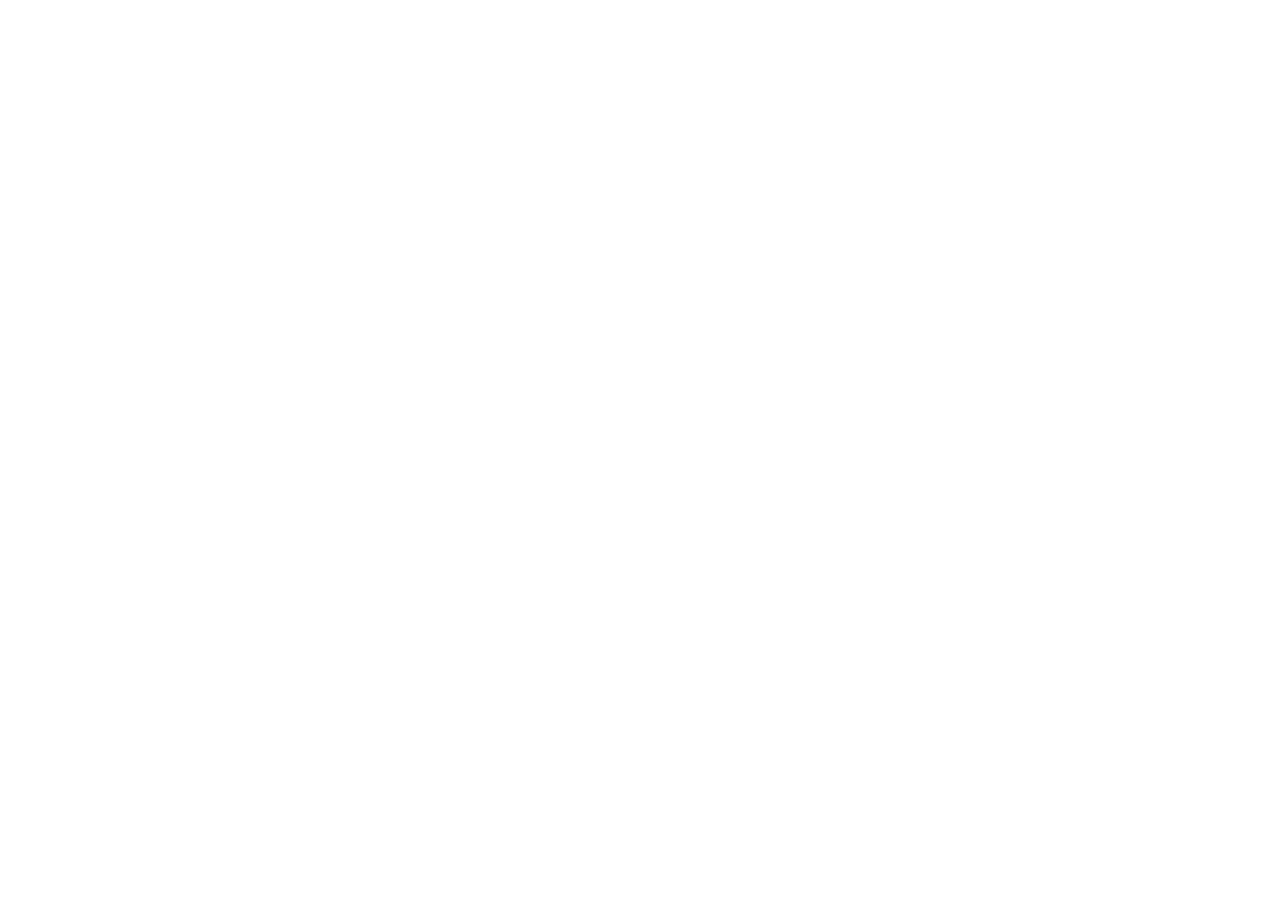
==== portfolio-1.html @ bee565f4 "Add files via upload" ====
<!DOCTYPE html>
<html>
<head>
	<!-- STYLES -->
	<link rel="stylesheet" href="assets/css/bootstrap.min.css">
	<link rel="stylesheet" href="assets/css/ionicons.min.css">
	<link rel="stylesheet" href="assets/css/animsition.min.css">
	<link rel="stylesheet" href="assets/css/animate.css">
	<link rel="stylesheet" href="assets/css/style.css">
</head>
<body class="animsition">
	<!-- HEADER  -->
	<header class="main-header">
		<div class="container">
			<div class="logo">
				<a href="https://vk.com/grusnaa"><img src="assets/img/logo.png" alt="logo"></a>
			</div>
			<div class="menu">
				<!-- desktop navbar -->
				<nav class="desktop-nav">
					<ul class="first-level">
						<li><a href="index.html" class="animsition-link">о сайте</a></li>
						<li><a href="about.html" class="animsition-link">Обществознание</a></li>
						<li><a href="services.html" class="animsition-link">Математика</a></li>
						<li><a href="portfolio-1.html" class="animsition-link">русский язык</a></li>
						<li><a href="blog-1.html" class="animsition-link">Физика</a></li>
						<li><a href="contact.html" class="animsition-link">Информатика</a></li>
							<ul class="second-level">
							</ul>
						</li>
						
					</ul>
				</nav>
				<!-- mobile navbar -->
				<nav class="mobile-nav"></nav>
				<div class="menu-icon">
					<div class="line"></div>
					<div class="line"></div>
					<div class="line"></div>
				</div>
			</div>
		</div>
	</header>

	<!-- HERO SECTION  -->
	<div class="site-hero_2">
		<div class="page-title">
			<div class="big-title montserrat-text uppercase">Русский язык</div>
			<div class="small-title montserrat-text uppercase">МАТЕРИАЛ ЗА 8/9 КЛАСС</div>
		</div>
	</div>

	

	<section>
		<div class="container">
			<div class="row">
				<div class="col-md-6">
					<div class="section-title" style="text-align:left;float:left;width:100%;margin-bottom:0">
						<span>темы:</span>
					</div>

					<p>1.
					   2.
					   3.
					   4.

						</p>
				</div>
				<div class="col-md-6">
					
				</div>
			</div>
		</div>
	</section>


			

	<!-- FOOTER -->
	<footer class="main-footer wow fadeInUp">
		<div class="container">
			<div class="col-md-8 col-sm-12">
				<div class="row">
					<nav class="footer-nav">
						<ul>
							<li><a href="index.html" class="animsition-link link">о сайте </a></li>
							<li><a href="about.html" class="animsition-link link">Обществознание</a></li>
							<li><a href="services.html" class="animsition-link link">Математика</a></li>
							<li><a href="portfolio-1.html" class="animsition-link link">Русский</a></li>
							<li><a href="blog-1.html" class="animsition-link link">Физика</a></li>
							<li><a href="contact.html" class="animsition-link link">Информатика</a></li>
						</ul>
					</nav>
				</div>
			</div>

			<div class="col-md-4 col-sm-12" style="text-align:right">
				<div class="row">
					<div class="uppercase gray-text">
						created by corpach &copy;2022.
					</div>
				
					</ul>
				</div>
			</div>
		</div>
	</footer>

	<!-- SCRIPTS -->
	<script type="text/javascript" src="assets/js/jquery-2.1.4.min.js"></script>
	<script type="text/javascript" src="assets/js/smoothScroll.js"></script>
	<script type="text/javascript" src="assets/js/jquery.flexslider.js"></script>
	<script type="text/javascript" src="assets/js/jquery.animsition.min.js"></script>
	<script type="text/javascript" src="assets/js/wow.min.js"></script>
	<script type="text/javascript" src="assets/js/main.js"></script>
	<script type="text/javascript">
	$(window).load(function(){
		new WOW().init();
		$(".testimonials").flexslider({
			directionNav : false,
			controlNav : false,
			smoothHeight : true,
		});
	});
	</script>
</body>
</html>
---- assets/css/style.css ----
/*

@Author: Akhouad-me
@URL: http://www.akhouad.me
 
This file contains the styling for the actual theme, this
is the file you need to edit to change the look of the
theme.


// Table of contents //

		Body
	0.  General
	1.  Header & footer
	2.  Site heroes
	3.  Services
	4.  Portfolio
	5.  Inputs & textareas styles
	6.  Benefits styles
	7.  Pricing plans styles
	8.  Team styles
	9.  Testimonials styles
	10. clients styles
	11. Blog styles
	
*/
@import url(https://fonts.googleapis.com/css?family=Montserrat:400,700); /* Montserrat font */
@import url(https://fonts.googleapis.com/css?family=Open+Sans:400,300,600,700,800); /* Open sans font */

/* ##### GENERAL  ##### */
*{
	outline:0;padding: 0;margin:0;
	-webkit-box-sizing:border-box;
	        box-sizing:border-box;
}
body{
	background: #fff;
	color:#60606e;
	font-family: "Open sans", sans-serif;
	font-size: 14px;
	-webkit-font-smoothing: antialiased;
    -moz-osx-font-smoothing: grayscale;
    overflow-x: hidden;
}

/* ##### 00 : GENERAL  ##### */
section{
	margin-top: 150px;
}
.green-section{
	background-color:#7beec7;
}
.white-section{
	background-color:#fff;
}
.light-gray-section{
	background-color: #efeff0;
}
img{width:100%;}

/*blockquote*/
blockquote.bq{
	padding: 30px;
	border-left: solid 10px #7beec7;
	font-style: italic;
	font-size: 14px;
	line-height: 30px;
	color:#999999;
	background-color: #efeff0;
}

/*links*/
a{
	color:#60606e;
	-webkit-transition:all .2s ease-in-out;
			transition:all .2s ease-in-out;
}
a.link{
	position: relative;
}
a.link:after{
	content: "";
	position: absolute;
	bottom: -10px;
	left: 0;
	width: 0;
	height: 1px;
	background-color: #7beec7;
	-webkit-transition:all .2s ease-in-out;
			transition:all .2s ease-in-out;
}
a:hover, a:focus{
	color:#60606e;
	text-decoration: none;
}
a:hover:after{
	width: 50%;
}
/*texts*/
.montserrat-text{font-family: "Montserrat", sans-serif; font-weight: 700}
.open-sans-text{font-family: "Open sans", sans-serif}
.white-text{color:white;}
.green-text{color:#7beec7;}
.gray-text{color:#999999;}

.uppercase{text-transform: uppercase;}
.italic{font-style: italic;}
p{
	font-family: "Open sans", sans-serif;
	color:#999999;
	line-height: 30px;
}
ul.social-icons li a:hover{
	color:#7beec7;
}
/*section's title*/
.section-title{
	width: 50%;
	margin: 0 auto 100px;
	text-align: center;
}
.section-title span{
	position: relative;
	z-index: 1;
	font-family: "Montserrat", sans-serif;
	font-weight: 700;
	font-size: 30px;
	text-transform: uppercase;
	color:#60606e;
	position: relative;
	display: inline-block;
	margin-bottom: 20px;
}
.section-title span:after{
	content: "";
	background-color: #7beec7;
	position: absolute;
	top:20px;
	left:0;
	z-index: -1;
	width: 60px;
	height: 20px;
}
.section-title p{
	line-height: 24px;
	color:#60606e;
}
@media (max-width: 991px) {
	.section-title{
		margin : 0 auto 50px;
	}
	.section-title span:after{
		left:50%;
		-webkit-transform:translateX(-50%);
		    -ms-transform:translateX(-50%);
		        transform:translateX(-50%);
	}
}


/*lists*/
/*list 1*/
ul.list li{
	list-style: none;
	position: relative;
	padding-left: 20px;
	margin-bottom: 10px;
}
ul.list li:last-child{margin-bottom: 0}
ul.list li:before{
	font-family: "Ionicons";
	content: '\f374';
	position: absolute;
	left: 0;
	color:#7beec7;
}
/*list 2*/
ul.list_2 li{
	list-style: none;
	float: left;
	width: 100%;
}
ul.list_2 li a{
	display: inline-block;
	padding: 20px;
	border-bottom: solid 1px #bfbfbf;
	width: 100%;
	-webkit-transition:all .2s ease-in-out;
	transition:all .2s ease-in-out;
}
ul.list_2 li:first-child a{border-top:solid 1px #bfbfbf;}
ul.list_2 li a > span{
	float: right;
}
ul.list_2 li a:hover{border-bottom: solid 1px #7beec7;}
/*list 3 (tags)*/
ul.tags{
	float: left;
}
ul.tags li{
	list-style: none;
	margin-right: 5px;
	margin-bottom: 5px;
	float: left;
}
ul.tags li a{
	display: inline-block;
	height: 30px;
	line-height: 30px;
	color:#999999;
	background-color: #e5e5e5;
	padding: 0 15px;
	font-family: "Montserrat", sans-serif;
	font-size: 12px;
	font-weight: 700;
	text-transform: uppercase;
}
ul.tags li a:hover{
	background-color: #f2f2f2;
	color:#60606e;
}

/*social icons*/
ul.social-icons li{
	list-style: none;
	float: left;
	margin: 0 10px;
}
ul.social-icons li:first-child{margin:0 10px 0 0;}
ul.social-icons li:last-child{margin:0 0 0 10px;}
ul.social-icons li a{
	color:#999999;
	font-size: 18px;
}

/*buttons*/
.btn{
	height: 50px;
	line-height: 50px;
	min-width: 150px;
	text-align: center;
	font-family: "Montserrat", sans-serif;
	font-weight: 700;
	text-transform: uppercase;
	border-radius:0;
	padding: 0;
	-webkit-transition:all .2s ease-in-out;
	transition:all .2s ease-in-out;
}
.btn:hover{
	-webkit-transform:scale(1.01);
	    -ms-transform:scale(1.01);
	        transform:scale(1.01);
	-webkit-box-shadow: 0 0 10px rgba(0,0,0,.2);
	        box-shadow: 0 0 10px rgba(0,0,0,.2);
}
.btn.green{
	background-color: #7beec7;
	color:#fff;
}
.btn.white{
	background-color: #fff;
	color:#7beec7;
}
@media (max-width: 991px) {
	.btn{
		margin: 20px 0;
	}
}


/*tab menu*/
.tab{
	overflow: hidden;
	float: left;
}
.tab nav{
	width: 100%;
	display: inline-block;
	float: left;
	border-bottom: solid 2px #e6e6e6;
	margin-bottom: 30px;
	position: relative;
}
.tab nav .bottom-line{
	height: 2px;
	background-color: #7beec7;
	position: absolute;
	bottom: -2px;
	left: 0;
	-webkit-transition:all .2s ease-in-out;
			transition:all .2s ease-in-out;
}
.tab nav a{
	font-family: "Montserrat", sans-serif;
	font-size: 12px;
	font-weight: 700;
	text-transform: uppercase;
	padding: 0 10px 20px;
	color:#999999;
	display: inline-block;
	-webkit-transition:all .2s ease-in-out;
			transition:all .2s ease-in-out;
	position: relative;
}
.tab nav a.current{color:#60606e;}
.tab .tab_single{display: none;}
.tab .tab_single.shown{display: block;}

/* ##### 01 : HEADER & FOOTER  ##### */
/*header*/
header.main-header{
	height: 100px;
	width: 100%;
	position: absolute;
	top:0;
	left: 0;
	z-index: 9;
}
/*logo*/
header.main-header .logo{
	float: left;
	height: 100px;
	line-height: 100px;
}

.menu{float: right;}

/*desktop nav*/
nav.desktop-nav{float: left;}
nav.desktop-nav li{list-style: none;}
nav.desktop-nav ul.first-level > li{
	float: left;
	margin-right: 20px;
	position: relative;
}
nav.desktop-nav ul.first-level > li:last-child{margin-right: 0}
nav.desktop-nav ul.first-level > li > a{
	display: inline-block;
	line-height: 100px;
	position: relative;
	-webkit-transition:none;
	transition : none;
}
nav.desktop-nav ul.first-level > li > a:after{
	content: "";
	position: absolute;
	top: 50px;
	left: 0;
	width: 50%;
	height: 1px;
	background-color: #60606e;
	opacity: 0;
	-webkit-transition:all .2s ease-in-out;
			transition:all .2s ease-in-out;
}
nav.desktop-nav ul.first-level > li:hover > a:after{
	top:35px;
	opacity: 1;
}
nav.desktop-nav ul.first-level > li a{
	text-transform: uppercase;
	font-family: "Montserrat", sans-serif;
	font-size: 12px;
	font-weight: 700;
}


nav.desktop-nav ul.first-level > li > ul.second-level{
	display: none;
	z-index: 999;
	position: absolute;
	top: 70px;
	left: 0;
	min-width: 200px;
	background-color: #60606e;
}
nav.desktop-nav ul.first-level > li:last-child > ul.second-level{
	left: auto;
	right: 0;
}
nav.desktop-nav ul.first-level > li > ul.second-level > li > a{
	display: inline-block;
	width: 100%;
	height: 40px;
	line-height: 40px;
	padding: 0 20px;
	color:#fff;
}
nav.desktop-nav ul.first-level > li > ul.second-level > li:nth-child(even) > a{
	background-color: #585866;
}
nav.desktop-nav ul.first-level > li > ul.second-level > li > a:hover{
	background-color: #404051;
}
@media (max-width: 991px) {
	.menu nav.desktop-nav{display: none;}
}

/*mobile nav*/
nav.mobile-nav{
	display: inline-block;
	min-width: 300px;
	background-color: #60606e;
	position: absolute;
	right: 0;
	top:100px;
	display: none;
}
nav.mobile-nav > ul.first-level li{
	list-style: none;
}
nav.mobile-nav > ul.first-level > li a {
	display: inline-block;
	text-decoration: none;
	width: 100%;
	height: 40px;
	line-height: 40px;
	text-align: center;
	color:white;
	font-family: "Montserrat", sans-serif;
	font-weight: 700;
	text-transform: uppercase;
	font-size: 12px;
}
nav.mobile-nav > ul.first-level > li a:hover{
	background-color: #404051;
}
nav.mobile-nav > ul.first-level > li > ul.second-level{
	display: none;
	background-color: #50505f;
}

/*menu icon*/
header.main-header .menu-icon{
	float:left;
	cursor: pointer;
	margin-top: 41.5px; /* (100 - 17) / 2 (17px is the icon's height) */
	display:none;
}
header.main-header .menu-icon .line{
	height: 1px;
	width: 30px;
	background-color: #60606e;
	-webkit-transition:all .2s ease-in-out;
			transition:all .2s ease-in-out;
}
header.main-header .menu-icon .line:nth-child(2){
	margin: 7px 0;
	width: 15px;
}
header.main-header .menu-icon .line:last-child{width: 20px;}
@media (max-width: 991px) {
	header.main-header .menu-icon{display: block;}
}



/*footer*/
footer.main-footer{
	padding: 50px 0;
}
footer.main-footer nav.footer-nav ul{
	padding: 0;
	margin: 0;
}
footer.main-footer nav.footer-nav ul li{
	list-style: none;
	float: left;
	margin: 0 20px;
	padding: 0;
}
footer.main-footer nav.footer-nav ul li:first-child{margin:0 20px 0 0;}
footer.main-footer nav.footer-nav ul li a{
	text-transform: uppercase;
	color:#9a9a9a;
}
@media (max-width: 991px) {
	footer.main-footer *{
		text-align: center;
	}
	footer.main-footer ul.social-icons{float: left;width: 100%;text-align: center;}
	footer.main-footer ul.social-icons li{margin:0;width: -webkit-calc(100% / 6);width: calc(100% / 6)}
	footer.main-footer nav.footer-nav ul li{
		text-align: center;
		width: 100%;
	}
	footer.main-footer nav.footer-nav ul li, footer.main-footer nav.footer-nav ul li:first-child{
		margin-left:0;
		margin-bottom: 20px;
	}
}

/* ##### 02 : SITE HEROS  ##### */
/*site hero 1 */
.site-hero{
	height: 850px;
	width: 100%;
	background: #fff url("../img/site-hero.jpg") no-repeat;
	background-size: cover;
	position: relative;
	overflow: hidden;
}
.site-hero ul.slides{
	height: 450px; /* 850 - 400 */
	width: 100%;
	position: absolute;
	top:100px;
}
.site-hero ul.slides li{
	opacity: 0;
	text-align: center;
	position: absolute;
	top:50%;
	left: 50%;
	-webkit-transform:translate(-50%, -50%);
	    -ms-transform:translate(-50%, -50%);
	        transform:translate(-50%, -50%);
}
.site-hero .small-title{
	color:#60606e;
	padding: 7px 12px;
	background-color: #7beec7;
	display: inline-block;
}
.site-hero .big-title{
	font-size: 48px;
	color:#60606e;
	padding: 10px 40px;
	border:solid 10px #60606e;
	display: inline-block;
	margin-bottom: 30px;
}
.site-hero p{
	width: 50%;
	margin: 0 auto;
	color:#60606e;
}

/*site hero 2 */
.site-hero_2{
	background: url("../img/site-hero2.jpg") no-repeat;
	background-size: cover;
	height: 500px;
	width: 100%;
	position: relative;
}
.site-hero_2 .page-title{
	position: absolute;
	top:50%;
	left: 50%;
	-webkit-transform:translate(-50%, -50%);
	    -ms-transform:translate(-50%, -50%);
	        transform:translate(-50%, -50%);
	text-align: center;
}
.site-hero_2 .page-title .big-title{font-size: 36px;}
.site-hero_2 .page-title .small-title{font-size: 14px;}


.agency{
	width: 100%;
	height: auto;
	float: left;
	margin-top: -300px;
}
.agency img{
	max-height: 400px;
}
.agency p{
	color:#60606e;
}
.agency .section-title{
	text-align:left;
	width:100%;
	margin: 0 auto 30px;
}
@media (max-width: 991px) {
	.site-hero ul.slides{height: 750px;}
	.agency{margin-top: 30px;}
	.agency img{margin-bottom: 30px;}
	.agency .section-title{margin: 0 auto;text-align: center;}
	.agency p{text-align: center;}
}


/* ##### 03 : SERVICES  ##### */
.services .services-left i.icon{
	display: block;
	font-size: 36px;
}
.services .services-left .service-title{
	font-size: 18px;
	margin-bottom: 20px;
	display: inline-block;
}
.services .services-left ul li{
	list-style: none;
	text-transform: uppercase;
	line-height: 30px;
	color:#999999;
}
@media (max-width: 991px) {
	.services .services-left{text-align: center;margin-bottom: 50px;}
}



/* ##### 04 : PORTFOLIO  ##### */
.portfolio .categories-grid span{
	font-size: 30px;
	margin-bottom: 50px;
	display: inline-block;
}
.portfolio .categories-grid .categories ul li{
	list-style: none;
	margin: 20px 0;
}
.portfolio .categories-grid .categories ul li a{
	display: inline-block;
	font-family: "Montserrat", sans-serif;
	font-weight: 700;
	text-transform: uppercase;
	color:#60606e;
	margin-left: 20px;
}
.portfolio .categories-grid .categories ul li a.active{
	margin-left: 0;
	background-color: #7beec7;
	padding: 0 10px;
	color:white;
}
@media (max-width: 991px) {
	.portfolio .categories-grid span{margin-bottom: 0;text-align:center;width:100%;}
	.portfolio .categories-grid .categories ul li{
		text-align: center;
	}
	.portfolio .categories-grid .categories ul li a{
		margin-left: 0;
	}
}
.portfolio_item{
	position: relative;
	overflow: hidden;
	margin-bottom: 30px;
	display: inline-block;
}
.portfolio_item .portfolio_item_hover{
	position: absolute;
	top:0;
	left: 0;
	height: 100%;
	width: 100%;
	background-color: rgba(255,255,255,.8);
	-webkit-transform:translateX(-100%);
	    -ms-transform:translateX(-100%);
	        transform:translateX(-100%);
	opacity: 0;
	-webkit-transition:all .2s ease-in-out;
			transition:all .2s ease-in-out;
}
.portfolio_item .portfolio_item_hover .item_info{
	text-align: center;
	position: absolute;
	top:50%;
	left: 50%;
	-webkit-transform:translate(-50%,-50%);
	    -ms-transform:translate(-50%,-50%);
	        transform:translate(-50%,-50%);
}
.portfolio_item .portfolio_item_hover .item_info span{
	display: inline-block;
	font-family: "Montserrat", sans-serif;
	font-weight: 700;
	text-transform: uppercase;
	color:#60606e;
	font-size: 18px;
	-webkit-transform:translateY(20px);
	    -ms-transform:translateY(20px);
	        transform:translateY(20px);
	-webkit-transition:all .5s ease-in-out .3s;
			transition:all .5s ease-in-out .3s;
	opacity: 0;
}
.portfolio_item .portfolio_item_hover .item_info em{
	font-style: normal;
	font-weight: 700;
	display: inline-block; 
	background-color: #7beec7;
	padding: 5px;
	color:white;
	margin-top: 5px;
	-webkit-transform:translateY(20px);
	    -ms-transform:translateY(20px);
	        transform:translateY(20px);
	-webkit-transition:all .5s ease-in-out .5s;
			transition:all .5s ease-in-out .5s;
	opacity: 0;
}
.portfolio_item:hover .portfolio_item_hover{
	opacity: 1;
	-webkit-transform:translateY(0);
	    -ms-transform:translateY(0);
	        transform:translateY(0);
}
.portfolio_item:hover .item_info em,
.portfolio_item:hover .item_info span
{
	opacity: 1;
	-webkit-transform:translateY(0);
	    -ms-transform:translateY(0);
	        transform:translateY(0);
}

/*single project*/
.project_images{float:left;}
.related_projects{float: left;}
.pages_pagination{
	width: 100%;
	height: 50px;
	line-height: 50px;
	float: left;
	text-align: right;
	font-size: 24px;
	margin: 50px 0;
}
.pages_pagination .all{
	float: left;
}
.pages_pagination > a{
	display: inline-block;
	height: 100%;
	width: 50px;
	text-align: center;
}
.pages_pagination > a:hover{
	background-color: #7beec7;
	color:white;
}
@media (max-width: 991px) {
	.related_projects img{margin-bottom: 30px}
}



/* ##### 05 : INPUTS & TEXTAREAS STYLES  ##### */
/*textarea 1*/
.textarea_1{
	height: 200px;
	width: 100%;
	border:solid 1px rgba(0,0,0,.1);
	position: relative;
}
.textarea_1 textarea{
	height: 100%;
	width: 100%;
	border:0;
	padding: 20px;
	background-color: transparent;
	float: left;
	z-index: 2;
	font-family: "Montserrat", sans-serif;
	font-size: 14px;
	color:#9a9a9a;
}
.textarea_1 > span{
	position: absolute;
	top:20px;
	left: 20px;
	-webkit-transform:translateY(-50%);
	    -ms-transform:translateY(-50%);
	        transform:translateY(-50%);
	font-family: "Montserrat", sans-serif;
	font-weight: 700;
	font-size: 12px;
	text-transform: uppercase;
	color:#cdcdcd;
	-webkit-transition:all .2s ease-in-out;
	transition:all .2s ease-in-out;
	z-index: 1;
}
/*input 1*/
.input_1{
	height: 50px;
	width: 100%;
	border:solid 1px rgba(0,0,0,.1);
	position: relative;
}
.input_1 input[type="text"]{
	height: 100%;
	width: 100%;
	border:0;
	padding: 0 20px;
	float: left;
	position: relative;
	background-color: transparent;
	z-index: 2;
	font-family: "Montserrat", sans-serif;
	font-size: 14px;
	color:#9a9a9a;
}
.input_1 > span{
	position: absolute;
	top:50%;
	left: 20px;
	-webkit-transform:translateY(-50%);
	    -ms-transform:translateY(-50%);
	        transform:translateY(-50%);
	font-family: "Montserrat", sans-serif;
	font-weight: 700;
	font-size: 12px;
	text-transform: uppercase;
	color:#cdcdcd;
	-webkit-transition:all .2s ease-in-out;
	transition:all .2s ease-in-out;
	z-index: 1;
}
.input_1 > span.active,.textarea_1 > span.active{
	color:#7beec7;
	font-size: 10px;
	top:0px;
	left: 5px;
	background-color: #fff;
	padding: 5px
}
/*input 2*/
.input_2{
	width: 100%;
	height: 40px;
	background-color: #ececec;
	position: relative;
}
.input_2 > input{
	height: 100%;
	width: -webkit-calc(100% - 40px);
	width: calc(100% - 40px);
	border:0;
	background-color: transparent;
	padding: 0 20px;
	font-family: "Montserrat", sans-serif;
	font-size: 12px;
	text-transform: uppercase;
	float: left;
	-webkit-transition:all .2s ease-in-out;
			transition:all .2s ease-in-out;
}
.input_2 > button{
	height: 100%;
	width: 40px;
	border:0;
	background-color: transparent;
}
.input_2 > input:focus{
	background-color: #f2f2f2;
}

/* ##### 06 : BENEFITS STYLES  ##### */
/*benefits 1*/
.benefits_1_single{
	width: 100%;
	text-align: center;
}
.benefits_1_single > i{
	display: inline-block;
	font-size: 60px;
	position: relative;
}
.benefits_1_single > i:after{
	content: "";
	position: absolute;
	bottom: 20px;
	left: 0;
	height: 20px;
	width: 40px;
	background-color :#7beec7;
	z-index: -1
}
.benefits_1_single > .title{
	font-size: 18px;
}

/*benefits 2 */
.benefits_2_single{margin-bottom: 30px;}
.benefits_2_single:nth-last-child(-n+3){margin-bottom: 30px;}
.benefits_2_single > i{
	display: inline-block;
	background-color: #7beec7;
	height: 40px;
	width: 40px;
	line-height: 40px;
	text-align: center;
	color:white;
	font-size: 30px;
	margin-right: 20px;
}
.benefits_2_single > .title{
	display: inline-block;
	height: 40px;
	line-height: 40px;
	color:#60606e;
}


/* ##### 07 : PRICING PLANS STYLES  ##### */
.pricing_plan{
	padding: 30px;
	border-top: solid 5px #7beec7;
	position: relative;
	-webkit-transition:all .2s ease-in-out;
	transition:all .2s ease-in-out;
}
.pricing_plan:after{
	content: "";
	position: absolute;
	top:0;
	right: 0;

	width: 0; 
	height: 0; 
	border-left: 10px solid transparent;
	border-right: 0px solid transparent;
	
	border-top: 10px solid #7beec7;
}
.pricing_plan:hover{
	-webkit-transform:scale(1.01);
	    -ms-transform:scale(1.01);
	        transform:scale(1.01);
	-webkit-box-shadow: 0 0 50px rgba(0,0,0,.2);
	        box-shadow: 0 0 50px rgba(0,0,0,.2)
}
.pricing_plan .plan_title{
	font-size: 30px;
} 
.pricing_plan .plan_price{
	background-color: #7beec7;
	padding: 5px 20px;
	color:white;
	font-size: 14px;
	display: inline-block;
} 
.pricing_plan ul{
	margin: 50px 0;
}


/* ##### 08 : TEAM STYLES  ##### */
.team_member{
	margin-bottom: 30px;
	position: relative;
	overflow: hidden;
}
.team_member .team_member_hover{
	position: absolute;
	top:0;
	left: 0;
	height: 100%;
	width: 100%;
	background-color: rgba(255,255,255,.8);
	padding: 20px;
	opacity: 0;
	-webkit-transition:all .2s ease-in-out;
			transition:all .2s ease-in-out;
}
.team_member .team_member_hover .team_member_info{
	position: absolute;
	top:50%;
	left: 50%;
	-webkit-transform:translate(-50%, -50%);
	    -ms-transform:translate(-50%, -50%);
	        transform:translate(-50%, -50%);
	text-align: center;
	width: 100%;
}
.team_member .team_member_hover .team_member_info .team_member_name{
	font-family: "Montserrat", sans-serif;
	font-weight: 700;
	font-size: 12px;
	color:#60606e;	
	text-transform: uppercase;
	-webkit-transition:all .2s ease-in-out .2s;
	transition:all .2s ease-in-out .2s;
	-webkit-transform:translateY(20px);
	    -ms-transform:translateY(20px);
	        transform:translateY(20px);
	opacity: 0;
}
.team_member .team_member_hover .team_member_info .team_member_job{
	display: inline-block;
	margin-top: 10px;
	background-color: #7beec7;
	padding: 5px;
	font-family: "Montserrat", sans-serif;
	font-weight: 700;
	font-size: 12px;
	text-transform: uppercase;
	color:white;
	-webkit-transition:all .2s ease-in-out .3s;
	transition:all .2s ease-in-out .3s;
	-webkit-transform:translateY(20px);
	    -ms-transform:translateY(20px);
	        transform:translateY(20px);
	opacity: 0;
}
.team_member:hover .team_member_hover{
	opacity: 1;
}
.team_member:hover .team_member_info .team_member_name,.team_member:hover .team_member_info .team_member_job{
	-webkit-transform:translateY(0);
	    -ms-transform:translateY(0);
	        transform:translateY(0);
	opacity: 1;
}


/* ##### 09 : TESTIMONIALS STYLES  ##### */
.testimonials{
	position: relative;
	float: left;
}
.testimonials_single{
	width: 100%;
	text-align: center;
}
.testimonials_single .author_pic{
	height: 80px;
	width: 80px;
	border-radius: 50%;
	overflow: hidden;
	margin: 0 auto;
}
.testimonials_single p{margin: 30px 0;}
.testimonials_single .author_name{
	padding: 7px;
	background-color: #7beec7;
	color:white;
	font-family: "Montserrat", sans-serif;
	text-transform: uppercase;
	display: inline-block;
}


/* ##### 10 : CLIENTS STYLES  ##### */
.clients_single{
	border:solid 1px rgba(0,0,0,.1);
	padding: 20px;
	overflow: hidden;
	text-align: center;
}
.clients div[class^="col"]{
	margin-bottom: 30px;
}
.clients div[class^="col"]:nth-last-child(-n+3){margin-bottom: 0}
@media (max-width: 767px) {
	.clients div[class^="col"]:first-child{margin-top: 30px}
	.clients div[class^="col"]:nth-last-child(-n+3){margin-bottom: 30px}
}
@media (min-width: 768px) and (max-width: 991px) {
	.clients div[class^="col"]:first-child{margin-top: 30px}
	.clients div[class^="col"]:nth-last-child(-n+3){margin-bottom: 30px}
}
.clients_single img{
	max-width: 100%;
	max-height: 100px;
	opacity: .5;
	-webkit-transition:all .2s ease-in-out;
	transition:all .2s ease-in-out;
}
.clients_single:hover img{opacity: 1}


/* ##### 11 : BLOG STYLES  ##### */
/*blog posts*/
.blog_post{
	margin-bottom: 100px;
}
.post_media{
	margin-bottom: 30px;
}
.post_media *{
	width: 100%;
	max-height: 500px;
}
.post_title{
	margin-bottom: 20px;
}
.post_title span.post_date{
	font-size: 11px;
	font-family: "Montserrat", sans-serif;
	text-transform: uppercase;
	background-color:#7beec7;
	padding: 5px;
	color:white;
}
.post_info{margin-bottom: 20px}
.post_info .post_date{
	background-color: #7beec7;
	height: 30px;
	line-height: 30px;
	padding: 0 15px;
	color:white;
	float: left;
	margin-right: 15px;
}
.post_info > *{line-height: 30px}
.post_info > i{
	color: #cccccc;
	font-size: 18px;
	margin-right: 5px;
}
.post_info > span{
	color:#cccccc;
	font-family: "Montserrat", sans-serif;
	font-size: 14px;
	margin-right: 20px;
}
.blog_post > a{
	display: inline-block;
	margin-top: 10px;
}

/*masonry blog posts*/
.blog_post_masonry{
	width: 100%;
	margin-bottom: 50px;
}
.blog_post_masonry .post_media {margin-bottom: 0}
.blog_post_masonry .post_info {margin:10px 0;}
.blog_post_masonry .post_date{display: block;width: 100%;}



/*sidebar*/
@media (max-width: 991px) {
	.sidebar{margin-top: 100px;}
}
.sidebar{float: left;}
.sidebar .widget{
	margin-bottom: 50px;
	width: 100%;
	float: left;
}
.sidebar .widget:last-child{margin-bottom: 0;}
.sidebar .widget .widget_title{
	font-size: 14px;
	font-family: "Montserrat", sans-serif;
	font-weight: 700;
	text-transform: uppercase;
	margin-bottom: 30px;
}
.sidebar .widget .related_post{
	margin-bottom: 15px;
	width: 100%;
	float: left;
}
.related_post:hover .thumb{opacity: .5}
.thumb{
	max-height: 60px;
	max-width: 60px;
	display: inline-block;
	margin-right:15px;
	float: left;
	-webkit-transition:all .2s ease-in-out;
	transition:all .2s ease-in-out;
}
.sidebar .widget .related_post .post_title{font-size: 14px;}
.sidebar .widget .related_post .post_date{font-size: 12px;}
.thumb:hover{opacity: .5}

/*pagination*/
.blog_pagination{
	width: 100%;
	text-align: center;
	float: left;
}
.blog_pagination .page {
	font-family: "Montserrat", sans-serif;
	font-weight: 700;
	font-size: 12px;
	text-transform: uppercase;
	display: inline-block;
}
.blog_pagination .page span{
	display: inline-block;
	padding: 0 20px;
}
.blog_pagination .page i{
	-webkit-transition:all .2s ease-in-out;
	transition:all .2s ease-in-out;
}
.blog_pagination .page:hover i.prev{
	color:#7beec7;
	display: inline-block;
	-webkit-transform:translateX(10px);
	    -ms-transform:translateX(10px);
	        transform:translateX(10px);
}
.blog_pagination .page:hover i.next{
	color:#7beec7;
	display: inline-block;
	-webkit-transform:translateX(-10px);
	    -ms-transform:translateX(-10px);
	        transform:translateX(-10px);
}
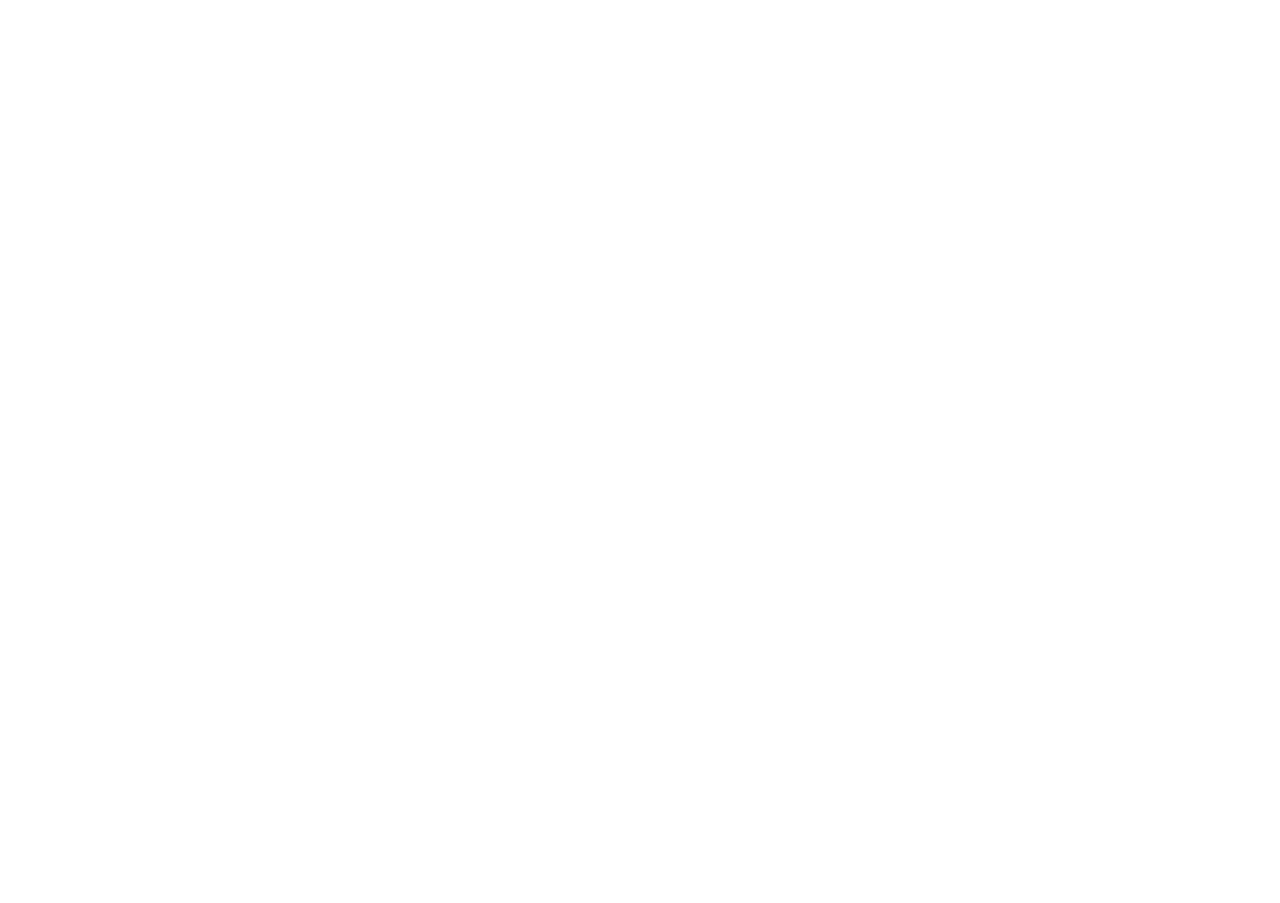
==== commit e1081cb0: "Update portfolio-1.html" ====
--- a/portfolio-1.html
+++ b/portfolio-1.html
@@ -60,10 +60,8 @@
 						<span>темы:</span>
 					</div>
 
-					<p>1.
-					   2.
-					   3.
-					   4.
+					<p>1. <li><a href="temaRL1.html" class="animsition-link">1. Знаки препинания при вводных словах.</a></li>
+					  
 
 						</p>
 				</div>
@@ -125,4 +123,4 @@
 	});
 	</script>
 </body>
-</html>+</html>
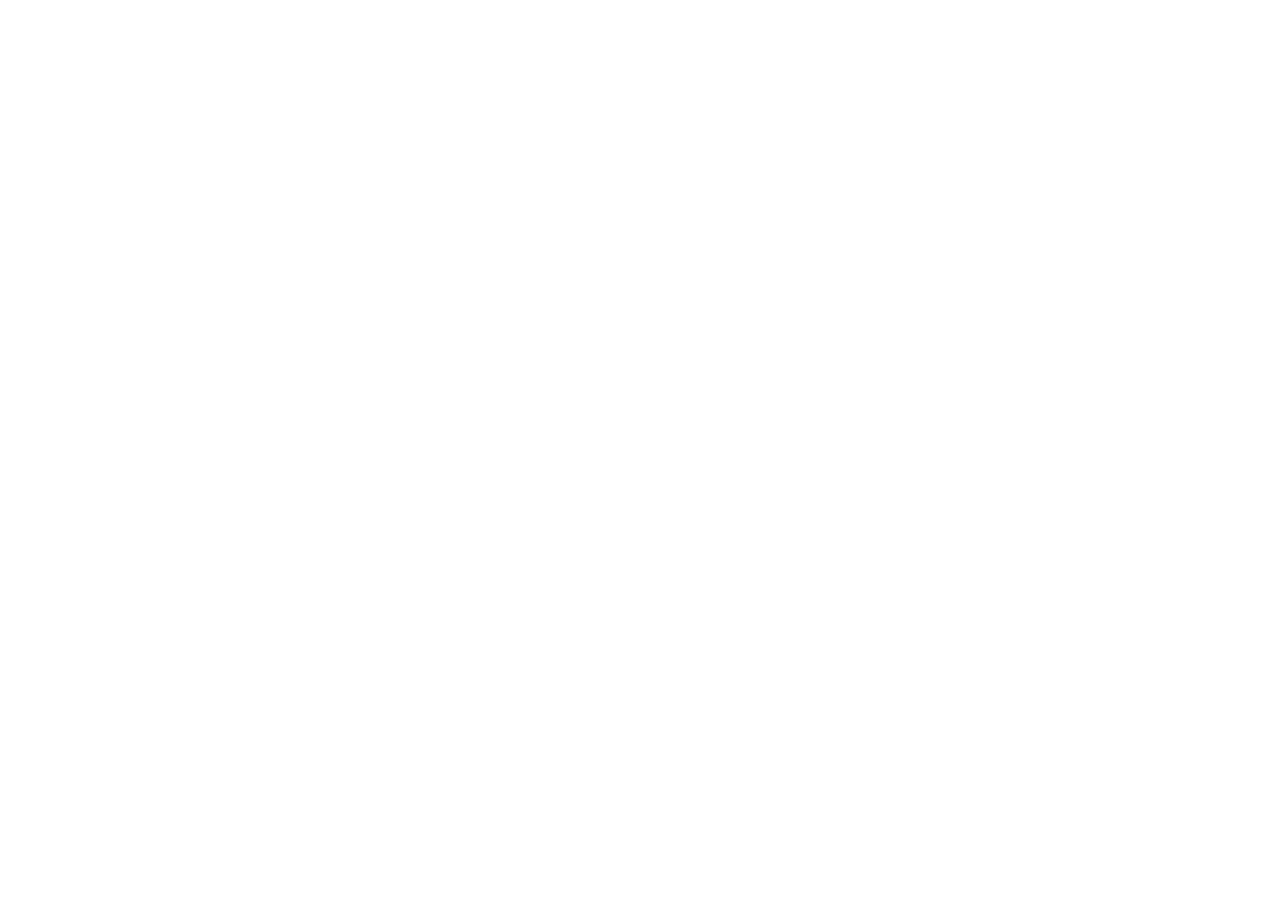
==== commit d7b4e211: "Update portfolio-1.html" ====
--- a/portfolio-1.html
+++ b/portfolio-1.html
@@ -60,7 +60,7 @@
 						<span>темы:</span>
 					</div>
 
-					<p>1. <li><a href="temaRL1.html" class="animsition-link">1. Знаки препинания при вводных словах.</a></li>
+					<p> <li><a href="temaRL1.html" class="animsition-link">1. Знаки препинания при вводных словах.</a></li>
 					  
 
 						</p>
--- a/assets/css/style.css
+++ b/assets/css/style.css
@@ -495,7 +495,7 @@
 /* ##### 02 : SITE HEROS  ##### */
 /*site hero 1 */
 .site-hero{
-	height: 850px;
+	height: 500px;
 	width: 100%;
 	background: #fff url("../img/site-hero.jpg") no-repeat;
 	background-size: cover;
@@ -1202,4 +1202,4 @@
 	-webkit-transform:translateX(-10px);
 	    -ms-transform:translateX(-10px);
 	        transform:translateX(-10px);
-}+}
